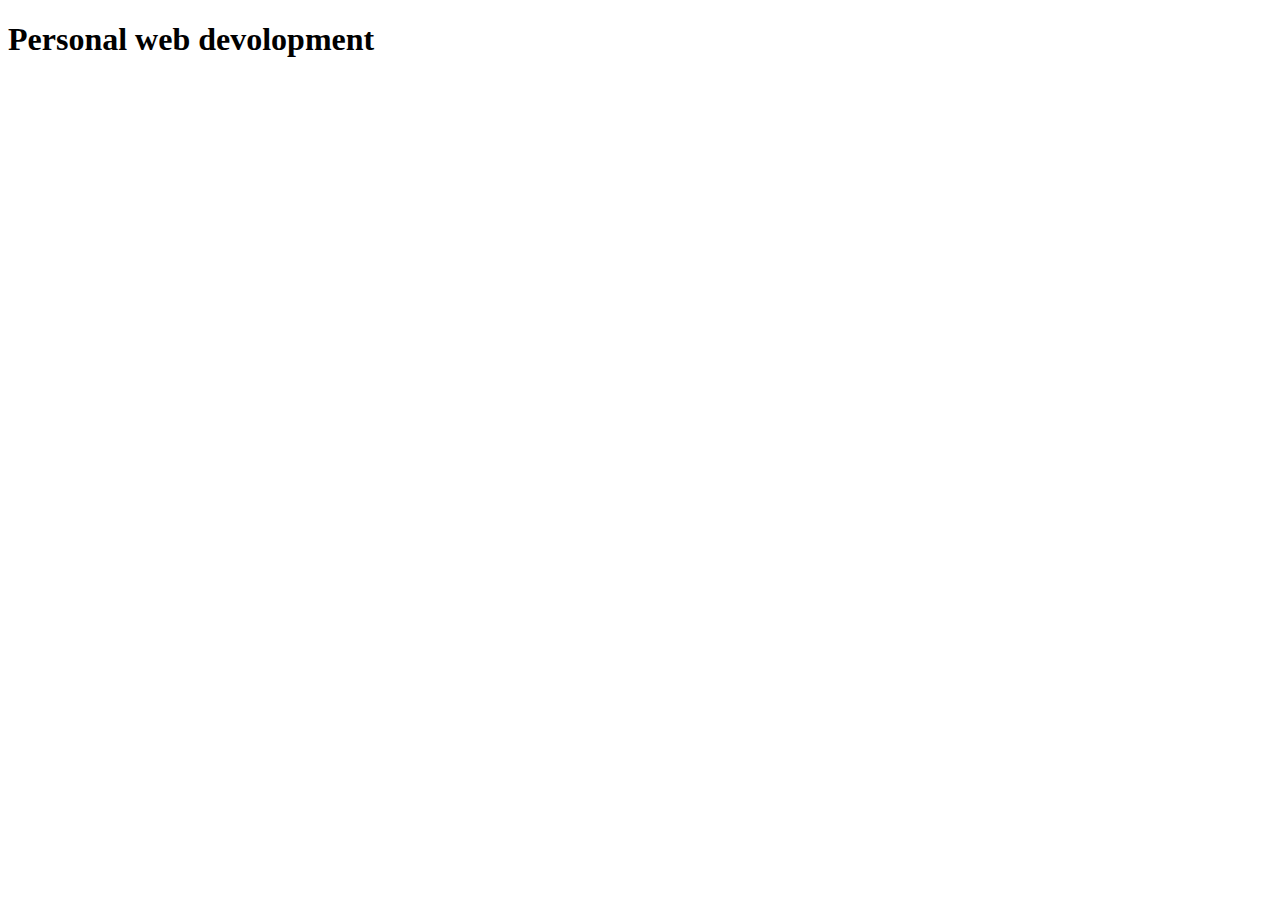
==== index.html @ 844adad8 "initial commit" ====
<!DOCTYPE html>
<html lang="en">
<head>
    <meta charset="UTF-8">
    <meta http-equiv="X-UA-Compatible" content="IE=edge">
    <meta name="viewport" content="width=device-width, initial-scale=1.0">
    <title>Basic Web Page</title>
</head>
<body>
    <h1>Personal web devolopment</h1>
    
</body>
</html>
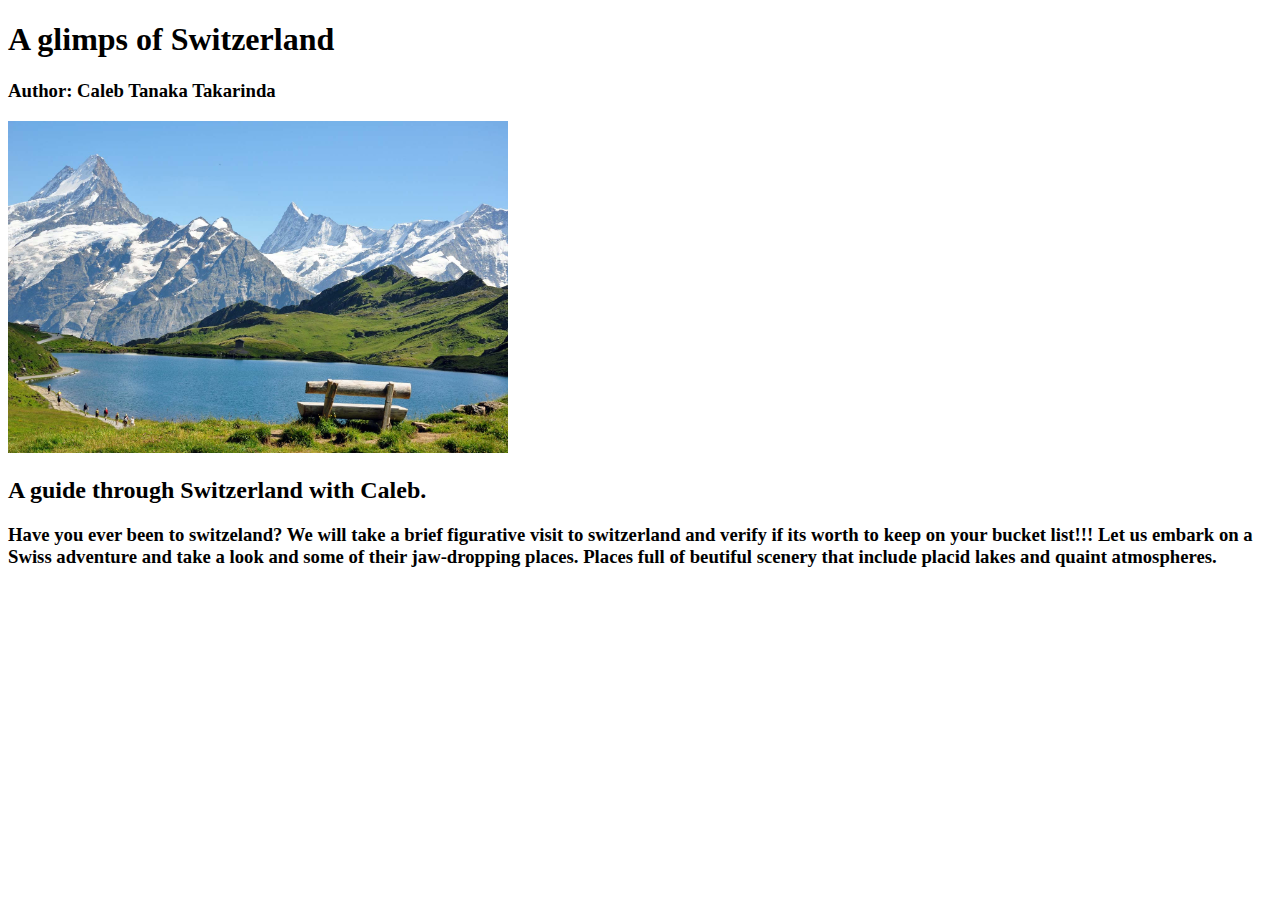
==== commit 55e0d79e: "working" ====
--- a/index.html
+++ b/index.html
@@ -7,7 +7,12 @@
     <title>Basic Web Page</title>
 </head>
 <body>
-    <h1>Personal web devolopment</h1>
+    <h1>A glimps of Switzerland </h1>
+    <h3>Author: Caleb Tanaka Takarinda</h3>
+    <img src="webpix/switz1.jpg" width="500" alt="">
+
+<h2>A guide through Switzerland with Caleb.</h2>
+<h3>Have you ever been to switzeland? We will take a brief figurative visit to switzerland and verify if its worth to keep on your bucket list!!! Let us embark on a Swiss adventure and take a look and some of their jaw-dropping places. Places full of beutiful scenery that include placid lakes and quaint atmospheres.</h3>
     
 </body>
 </html>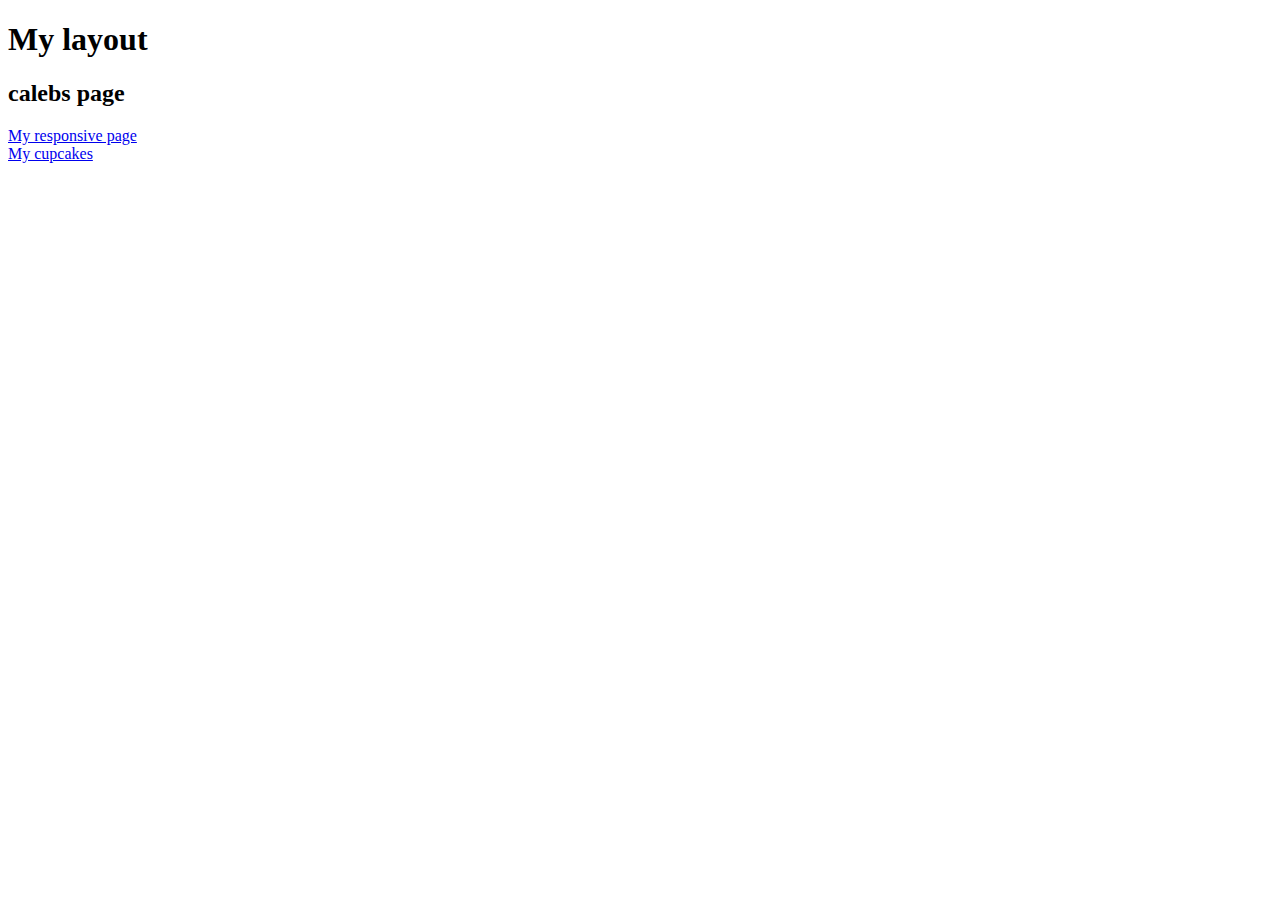
==== commit 765ae3f9: "almost done" ====
--- a/index.html
+++ b/index.html
@@ -4,15 +4,16 @@
     <meta charset="UTF-8">
     <meta http-equiv="X-UA-Compatible" content="IE=edge">
     <meta name="viewport" content="width=device-width, initial-scale=1.0">
-    <title>Basic Web Page</title>
+    <title>Document</title>
 </head>
 <body>
-    <h1>A glimps of Switzerland </h1>
-    <h3>Author: Caleb Tanaka Takarinda</h3>
-    <img src="webpix/switz1.jpg" width="500" alt="">
-
-<h2>A guide through Switzerland with Caleb.</h2>
-<h3>Have you ever been to switzeland? We will take a brief figurative visit to switzerland and verify if its worth to keep on your bucket list!!! Let us embark on a Swiss adventure and take a look and some of their jaw-dropping places. Places full of beutiful scenery that include placid lakes and quaint atmospheres.</h3>
-    
+    <h1>My layout </h1>
+    <h2>calebs page </h2>
+    <div>
+        <a href="responsive.html">My responsive page</a>
+    </div>
+    <div>
+        <a href="cupcakes.html">My cupcakes</a>
+    </div>
 </body>
 </html>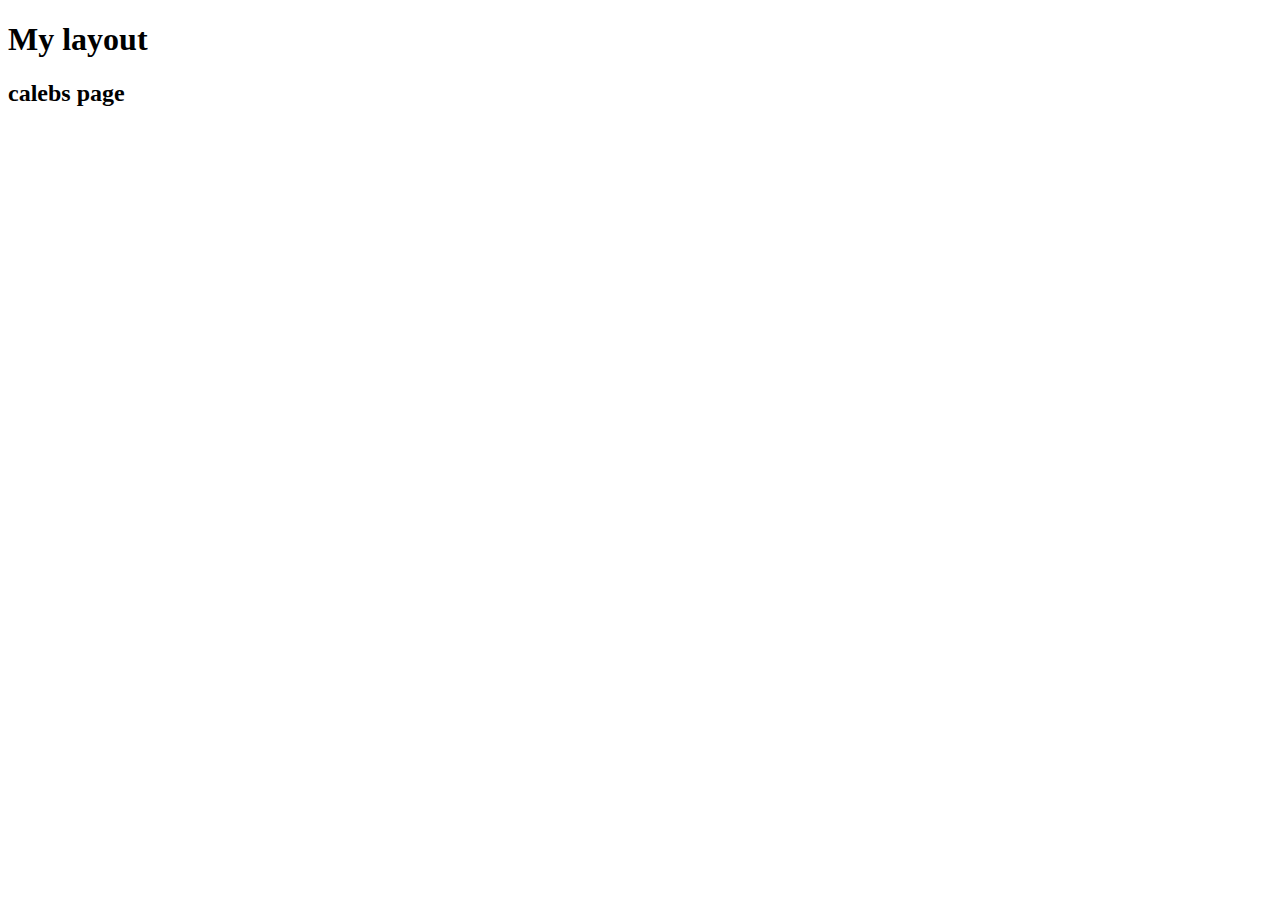
==== commit 9253eae0: "upda" ====
--- a/index.html
+++ b/index.html
@@ -9,11 +9,6 @@
 <body>
     <h1>My layout </h1>
     <h2>calebs page </h2>
-    <div>
-        <a href="responsive.html">My responsive page</a>
-    </div>
-    <div>
-        <a href="cupcakes.html">My cupcakes</a>
-    </div>
+    
 </body>
 </html>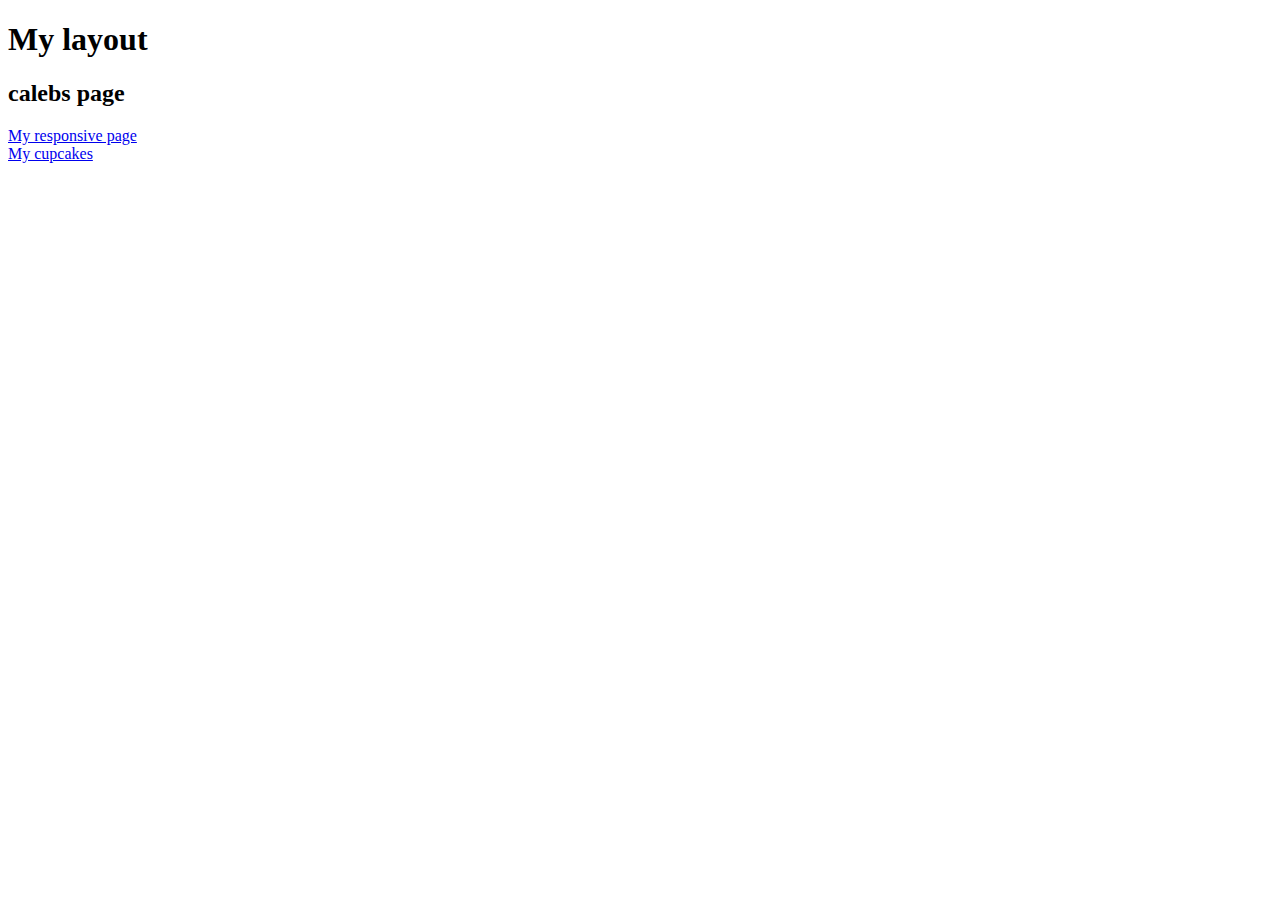
==== commit 49681714: "completing" ====
--- a/index.html
+++ b/index.html
@@ -9,6 +9,11 @@
 <body>
     <h1>My layout </h1>
     <h2>calebs page </h2>
-    
+    <div>
+        <a href="my-webpage.html">My responsive page</a>
+    </div>
+    <div>
+        <a href="my-webpage-grid.html">My cupcakes</a>
+    </div>
 </body>
 </html>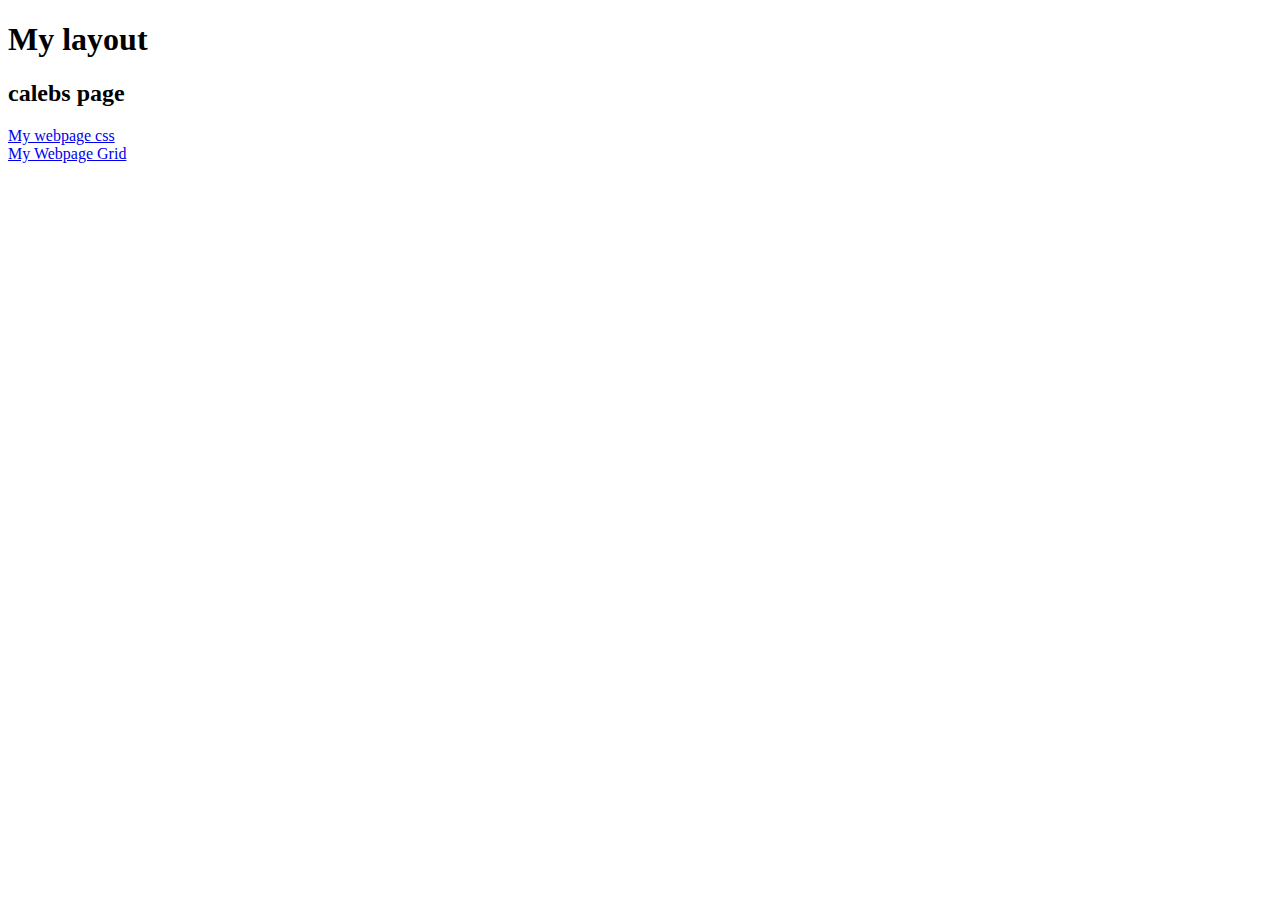
==== commit ef8963a4: "Complete" ====
--- a/index.html
+++ b/index.html
@@ -10,10 +10,10 @@
     <h1>My layout </h1>
     <h2>calebs page </h2>
     <div>
-        <a href="my-webpage.html">My responsive page</a>
+        <a href="my-webpage.html">My webpage css</a>
     </div>
     <div>
-        <a href="my-webpage-grid.html">My cupcakes</a>
+        <a href="my-webpage-grid.html">My Webpage Grid</a>
     </div>
 </body>
 </html>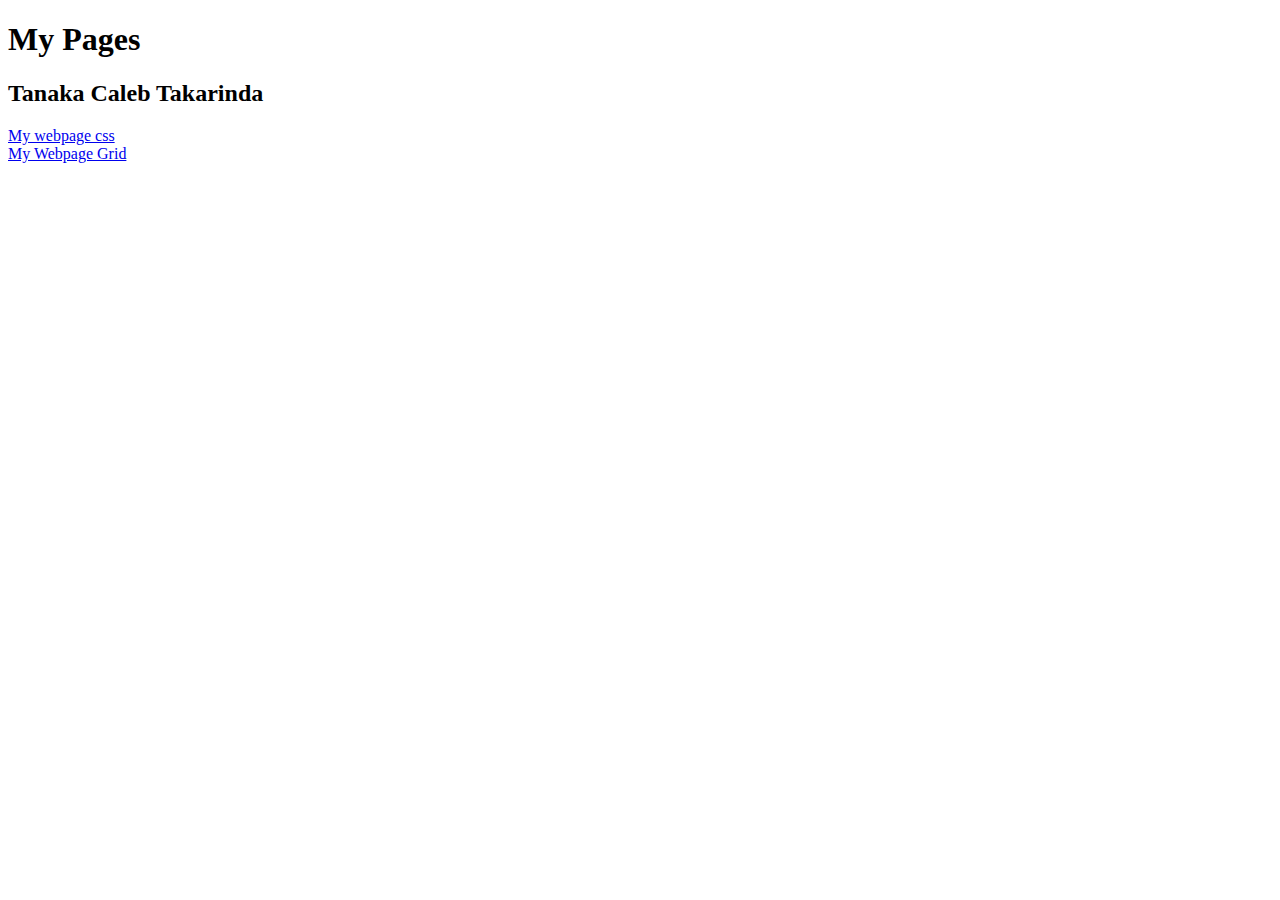
==== commit 99382197: "Please" ====
--- a/index.html
+++ b/index.html
@@ -7,8 +7,8 @@
     <title>Document</title>
 </head>
 <body>
-    <h1>My layout </h1>
-    <h2>calebs page </h2>
+    <h1>My Pages </h1>
+    <h2>Tanaka Caleb Takarinda </h2>
     <div>
         <a href="my-webpage.html">My webpage css</a>
     </div>
